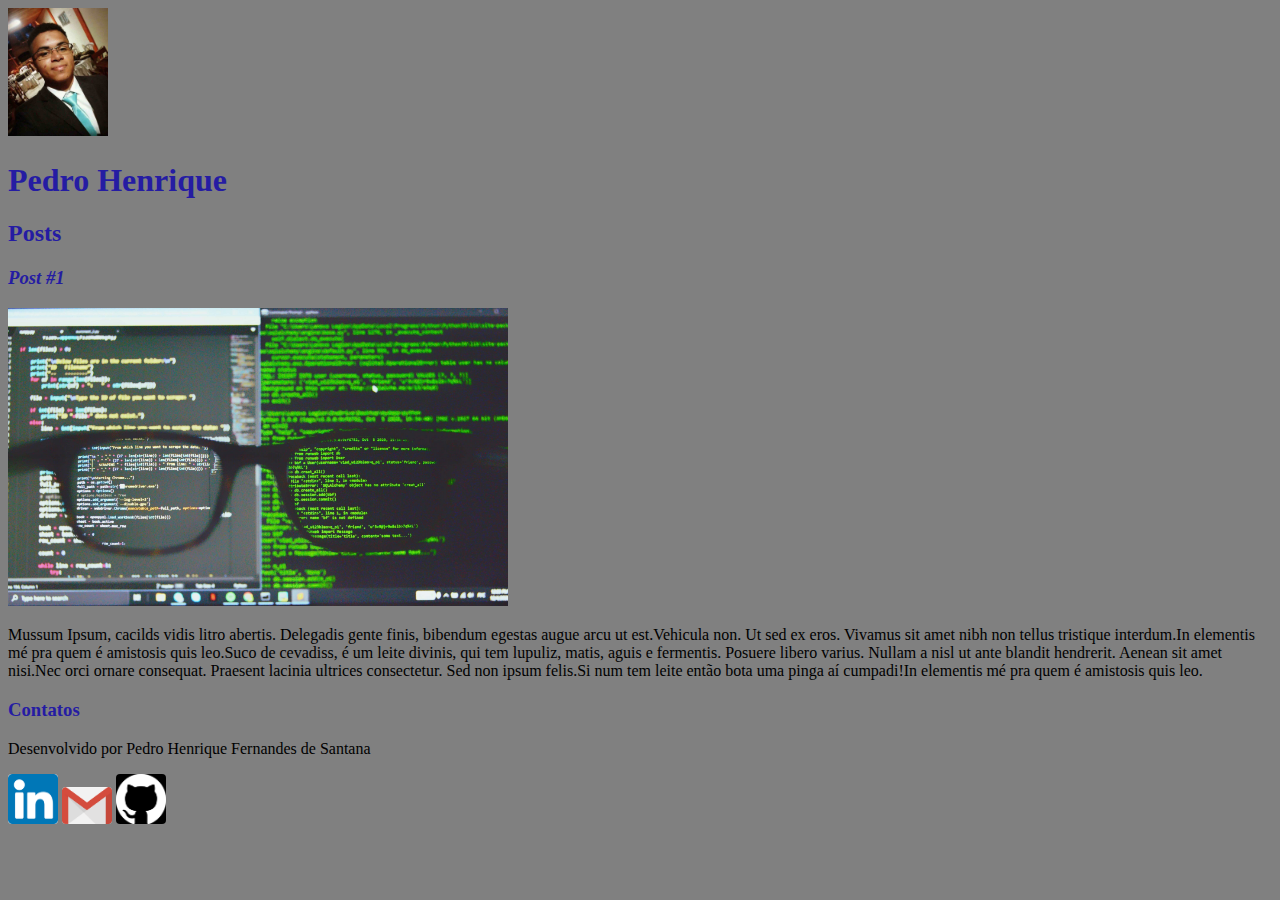
==== Intro_HTML_CSS/index.html @ 5f5a3cc1 "Adicionando a pasta com as praticas de html do curso de introdução ao html e css, modificando o read" ====
<!DOCTYPE html>
<html>
    <head lang="pt-br">
        <title>Site do Pedin</title>
        <meta charset="utf-8">
        <link rel="stylesheet" href="index.css">
    </head>

    <body>
        <header>
            <img src="img/pedro.jpg" alt="Foto de rosto do Pedro Henrique" id="img_header">
            <h1 id="title">Pedro Henrique</h1>
        </header>

        <section>
            <header>
                <h2 class="subtitle">Posts</h2>
            </header>
            <article>
                <header>
                    <h3 class="post_title">Post #1</h3>
                    <img src="img/codigos.jpg" alt="Foto de duas telas com códigos de programação e um óculos no meio" id="img_codigos">
                </header>

                <p>
                    Mussum Ipsum, cacilds vidis litro abertis. Delegadis gente finis, bibendum egestas augue arcu ut est.Vehicula non. Ut sed ex eros. Vivamus sit amet nibh non tellus tristique interdum.In elementis mé pra quem é amistosis quis leo.Suco de cevadiss, é um leite divinis, qui tem lupuliz, matis, aguis e fermentis.

                    Posuere libero varius. Nullam a nisl ut ante blandit hendrerit. Aenean sit amet nisi.Nec orci ornare consequat. Praesent lacinia ultrices consectetur. Sed non ipsum felis.Si num tem leite então bota uma pinga aí cumpadi!In elementis mé pra quem é amistosis quis leo.
                </p>
            </article>
        </section>

        <footer>
            <h3 class="subtitle">Contatos</h3>

            <p>Desenvolvido por Pedro Henrique Fernandes de Santana</p>
            <a href="https://www.linkedin.com/in/pedro-henrique-fernandes-de-santana-34522b199/" target="_blank"><img src="img/icone_linkedin.png" alt="ícone do linkedin" class="icones"></a>

            <a href="mailto:pehenfesan99@gmail.com" target="_blank" ><img src="img/icone_gmail.png" alt="símbolo do gmail" class="icones"></a>

            <a href="https://github.com/pehenfesan" target="_blank" ><img src="img/icone_github.png" alt="ícone do github" class="icones"></a>
        </footer>
    </body>
</html>
---- Intro_HTML_CSS/index.css ----
body{
    background-color: gray;
}
#img_header{
    width: 100px;
}

#title, .subtitle, .post_title{
    color: rgb(37, 28, 163);
}

.post_title{
    font-style: italic;
}

#img_codigos{
    width: 500px;
}

.icones{
    width: 50px;
    border-radius: 4px;
}
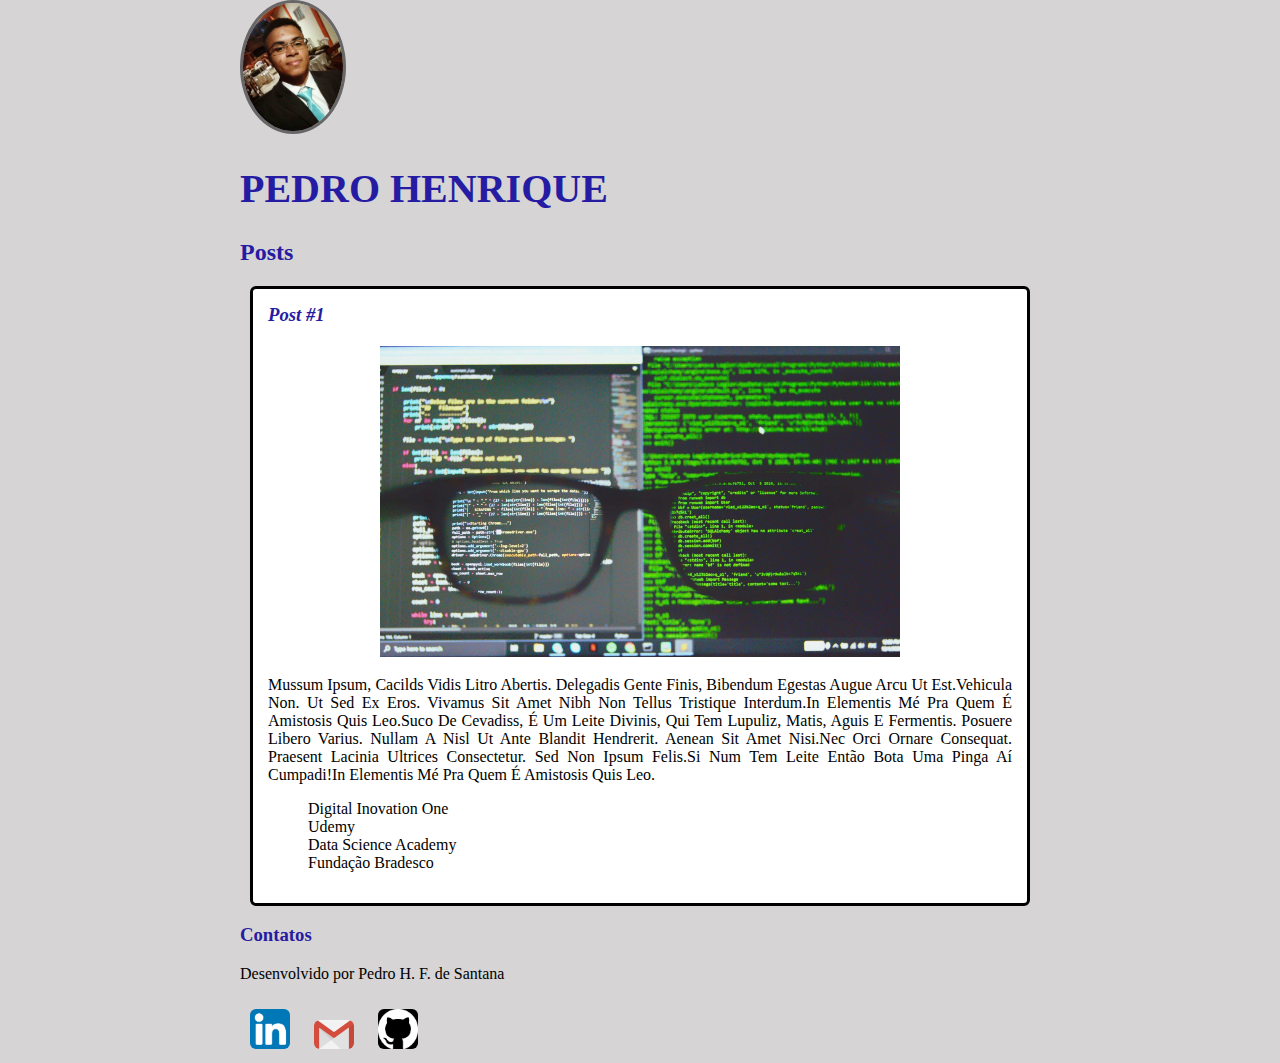
==== commit 81b52796: "Adicionando o estilo css no projeto e um arquivo de resumo" ====
--- a/Intro_HTML_CSS/index.html
+++ b/Intro_HTML_CSS/index.html
@@ -16,24 +16,30 @@
             <header>
                 <h2 class="subtitle">Posts</h2>
             </header>
-            <article>
+            <article class="post">
                 <header>
                     <h3 class="post_title">Post #1</h3>
                     <img src="img/codigos.jpg" alt="Foto de duas telas com códigos de programação e um óculos no meio" id="img_codigos">
                 </header>
 
-                <p>
+                <p class="post_content">
                     Mussum Ipsum, cacilds vidis litro abertis. Delegadis gente finis, bibendum egestas augue arcu ut est.Vehicula non. Ut sed ex eros. Vivamus sit amet nibh non tellus tristique interdum.In elementis mé pra quem é amistosis quis leo.Suco de cevadiss, é um leite divinis, qui tem lupuliz, matis, aguis e fermentis.
 
                     Posuere libero varius. Nullam a nisl ut ante blandit hendrerit. Aenean sit amet nisi.Nec orci ornare consequat. Praesent lacinia ultrices consectetur. Sed non ipsum felis.Si num tem leite então bota uma pinga aí cumpadi!In elementis mé pra quem é amistosis quis leo.
                 </p>
+                <ul class="list">
+                    <li><a href="https://www.dio.me/" target="_blank">Digital Inovation One</a></li>
+                    <li><a href="https://www.udemy.com/" target="_blank">Udemy</a></li>
+                    <li><a href="https://www.datascienceacademy.com.br/" target="_blank">Data Science Academy</a></li>
+                    <li><a href="https://www.ev.org.br/" target="_blank">Fundação Bradesco</a></li>
+                </ul>
             </article>
         </section>
 
         <footer>
             <h3 class="subtitle">Contatos</h3>
 
-            <p>Desenvolvido por Pedro Henrique Fernandes de Santana</p>
+            <p>Desenvolvido por Pedro H. F. de Santana</p>
             <a href="https://www.linkedin.com/in/pedro-henrique-fernandes-de-santana-34522b199/" target="_blank"><img src="img/icone_linkedin.png" alt="ícone do linkedin" class="icones"></a>
 
             <a href="mailto:pehenfesan99@gmail.com" target="_blank" ><img src="img/icone_gmail.png" alt="símbolo do gmail" class="icones"></a>
--- a/Intro_HTML_CSS/index.css
+++ b/Intro_HTML_CSS/index.css
@@ -1,23 +1,66 @@
 body{
-    background-color: gray;
+    background-color: rgb(214, 212, 212);
+    font-family: 'Bebas Neue', cursive;
+    max-width: 800px;
+    margin: auto;/*Deixa o conteudo sempre com um espaçamento igualde um lado e do outro */
 }
 #img_header{
     width: 100px;
+    border-radius: 50%;
+    border: 3px solid rgb(104, 102, 102);
 }
 
 #title, .subtitle, .post_title{
     color: rgb(37, 28, 163);
 }
+#title{
+    font-size: 40px;
+    text-transform: uppercase;
+}
+.post{
+    background: white;
+    padding: 15px;
+    margin: 10px;
+    border: 3px solid black;
+    margin-bottom: 15px;
+    border-radius: 6px;
 
+    /* 
+    o 'border' necessita de 3 valores: largura estilo e cor
+
+    estilos da borda:
+        solid = sólido
+        dotted = pontilhado
+        dashed = tracejado*/
+}
 .post_title{
     font-style: italic;
+    margin: 0;
+    margin-bottom: 20px;
+}
+.post_content{
+    margin: 0;
+    margin-bottom: 15px;
+    text-transform: capitalize;
+    text-align: justify;
+}
+#img_codigos{
+    width: 70%;
+    padding: 0 15%;
+    margin-bottom: 15px;
+    
+    
 }
 
-#img_codigos{
-    width: 500px;
+.list{
+    list-style-type: none;
 }
-
+a{
+    text-decoration: none;
+    color: black;
+}
 .icones{
-    width: 50px;
-    border-radius: 4px;
+    width: 40px;
+    border-radius: 6px;
+    margin: 10px;
 }